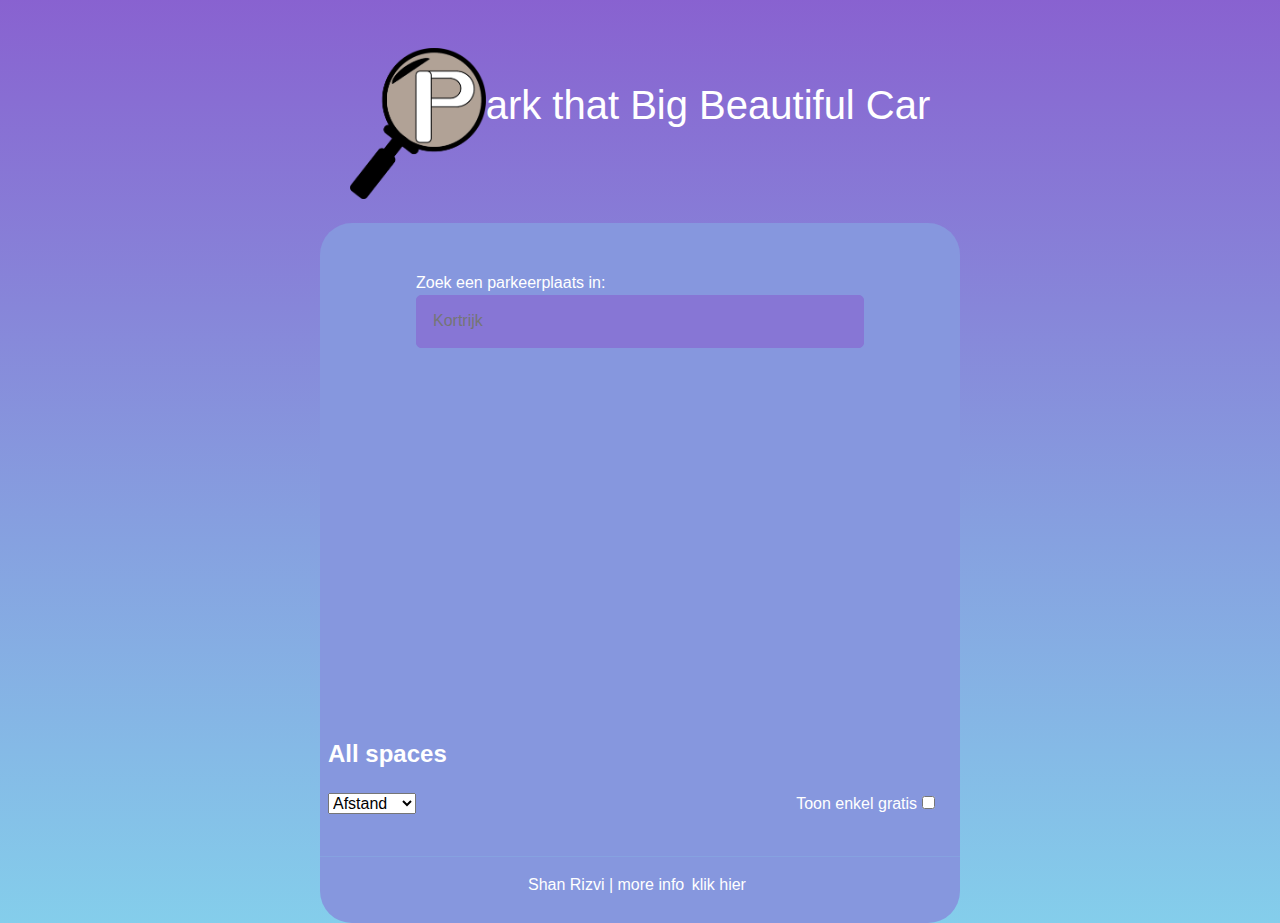
==== index.html @ 3f458598 "first commit" ====
<!doctype html>
<html lang="en">
<head>
    <meta charset="UTF-8">
    <meta name="viewport" content="width=device-width, initial-scale=1.0">
    <meta http-equiv="X-UA-Compatible" content="ie=edge">
    <link rel="stylesheet" href="style/normalize.css">
    <link rel="stylesheet" href="style/style.css">
    <script src='https://api.mapbox.com/mapbox-gl-js/v1.8.0/mapbox-gl.js'></script>
    <link href='https://api.mapbox.com/mapbox-gl-js/v1.8.0/mapbox-gl.css' rel='stylesheet'/>


    <script defer src="script/key.js"></script>
    <script defer src="script/script.js"></script>


    <title>Car ditch assist</title>

</head>
<body>

<section class="o-row o-row-finder">
    <div class="o-container u-max-width">
        <div class="c-title">
            <img class="c-title-logo" src="logo/ParkingLogo.png">
            <h1>
                ark that Big Beautiful Car
                <!-- <span class="c-title-location js-location">Kortrijk</span>-->
            </h1>
        </div>
        <div class="c-card ">
            <form class="c-change-location">
                <label for="location">Zoek een parkeerplaats in: </label>
                <input type="text" name="location" id="location"
                       class="c-change-location--input js-other-location"
                       placeholder="Kortrijk">
                <button type="submit" class="js-change-loc hidden u-hidden">Change location</button>
            </form>

            <div class="c-map-holder">
                <div id="map" class="c-map"></div>
            </div>

            <!--https://codepen.io/chrisgannon/pen/423de2ee86505e3f4956b19fd79664ba-->
            <div class="c-info-bull">
                <h2>All spaces</h2>
            </div>
            <div class="c-parking-holder">

                <div class="c-info-control__select">
                    <label for="order"></label>
                    <select name="order" id="order" class="js-order-button">
                        <option value="distance" selected="selected">Afstand</option>
                        <option value="name">Op naam</option>
                        <option value="tijd">Op tijd</option>
                    </select>
                </div>

                <div class="c-info-control__free-only">
                    <label class="c-label c-label-check" for="showFree">Toon enkel gratis</label>
                    <input type="checkbox" name="showFree" id="showFree" class="js-hide-not-free">
                </div>


                <div class="c-info-list js-park-list">

                </div>
            </div>

            <div class="o-footer">
                <div class="c-footer-content">
                    <p>Shan Rizvi | more info <a href="" class="c-link">klik hier</a> </p>
                </div>
            </div>
        </div>

    </div>
</section>
</body>
</html>
---- style/style.css ----
/*Variables*/
/*todo rename*/

:root {

    /*All colors*/
    --global-color-blue-light:#84CEEBff;
    --global-color-blue: #86A2E0ff;
    --global-color-blue-dark:#8697DEff;
    --global-color-purple-light: #8781D8ff;
    --global-color-purple:#8776D5ff;
    --global-color-purple-dark:#886BD3ff;
    --global-color-purple-dark-x:#8860D0ff;
    --global-color-white: white;

    --global-gradient-purlpe-blue:hsla(197, 72%, 72%, 1);
    

    /*Assigning different colors to different parts */
    --global-background-color: hsla(197, 72%, 72%, 1);
    --global-card-color: var(--global-color-blue-dark);
    --global-card-border-color: var(--global-color-blue);

    --global-info-evenEntry-color: var(--global-color-purple-light);
    --global-info-oddEntry-color: var(--global-color-purple-dark);
    --global-info-border-color: var(--global-color-purple);

    --global-input-background-color: var(--global-color-purple);
    --global-input-border-color: var(--global-input-background-color);
    --global-input-border-hover-color: var(--global-color-purple-dark-x);
    --global-input-text-color: white;

    --global-link-color: var(--sky-blue);
    --global-map-border-color: var(--global-color-purple);
    --global-text-color: white;
    --global-text-highlighted-color: #5DC5C61;



    /*Assigning measurements of margin*/
    --global-baseline: 16px;




    /*Assigning measurements of padding*/

}

/*Generics*/
html {
    font-size: var(--global-baseline);
    line-height: 1.5;
    /*todo check font*/
    font-family: "Inter Web", Helvetica, arial, sans-serif;
    background: hsla(197, 72%, 72%, 1);

    background: linear-gradient(90deg, hsla(197, 72%, 72%, 1) 0%, hsla(261, 54%, 60%, 1) 100%);
    background: -moz-linear-gradient(90deg, hsla(197, 72%, 72%, 1) 0%, hsla(261, 54%, 60%, 1) 100%);
    background: -webkit-linear-gradient(90deg, hsla(197, 72%, 72%, 1) 0%, hsla(261, 54%, 60%, 1) 100%);

    color: var(--global-text-color);
    font-feature-settings: 'zero' 1;
    box-sizing: border-box;
    -webkit-font-smoothing: antialiased;
    -moz-osx-font-smoothing: grayscale;

}

*,
*:before,
*:after {
    box-sizing: inherit;
}


/*
    elements
    ------------------
    Standard HTML elements eg: title
*/

h1 {
    font-size: 2.5rem;
    font-weight: 100;
}

h3 {
    font-size: 1rem;

}

a {
    color: inherit;
    text-decoration: none;
}

/*objects*/
/*todo remove if not used */
.o-row {

}

.o-row-finder {
    padding-top: 2rem;
}

.o-container {
    margin-left: auto;
    margin-right: auto;
    width: 100%;
}

.o-footer {
    margin-top: 1.5em;
    border-top: 0.1rem var(--global-card-border-color) solid;
}


.c-footer-content {
    width: 60%;
    margin-left: auto;
    margin-right: auto;
    padding-bottom: 10px;
}

/*components*/

.c-title {
    display: flex;
    justify-content: center;
    margin-top: 1rem;
}

.c-title-location {
    position: relative;
    font-weight: bold;
    color: var(--global-text-highlighted-color);
}

.c-title-logo {
    max-width: 8.5rem;
}

.c-card {
    background: var(--global-card-color);
    border-radius: 2rem;
    margin-top: 1.5rem;
    padding-top: 3rem;
}

.c-change-location {
    width: 90%;
    margin-left: auto;
    margin-right: auto;
}

.c-change-location--input {
    -webkit-appearance: none;
    -moz-appearance: none;
    appearance: none;

    font-family: inherit;
    color: var(--global-input-text-color);
    background: var(--global-input-background-color);

    /*todo font size en line height*/
    width: 100%;
    border: 1px solid var(--global-input-border-color);
    border-radius: 5px;
    padding: 1rem;
}

.c-change-location--input:active,
.c-change-location--input:focus,
.c-change-location--input:hover {
    border-color: var(--global-input-border-hover-color);
    box-shadow: 0 0 0 1px var(--global-color-purple-dark-x);
}

.c-map-holder {
    width: 97%;
    /*max-width: 35rem;*/
    height: 20rem;
    margin-top: 3rem;
    margin-left: auto;
    margin-right: auto;
}

.c-map {
    position: relative;
    top: 0px;
    bottom: 0px;
    height: 100%;
    max-width: 100%;

    /*todo this doesnt know*/
    border-color: 1px solid var(--global-map-border-color);
}


.c-info-bull{
    margin-left: 0.5rem;
}

.c-parking-holder {
    display: grid;
    grid-template-columns: 61% 39%;
    width: 95%;
    grid-row-gap: 1rem;
    margin-left: 0.5rem;
    margin-right: 0.5rem;
}

.c-parking-info {
    display: block;
    position: relative;
    background-color: var(--global-info-evenEntry-color);
    border: 0.1rem black solid;
    border-bottom: none;
}


.c-parking-info:nth-child(even) {
    background-color: var(--global-info-oddEntry-color);
}

.c-parking-info:last-child {
    border-bottom: 0.1rem black solid;
}

.c-parking-info-extra {
    padding-top: 1rem;
    padding-bottom: 0.5rem;
    margin-bottom: 0.5rem;
    background-color: var(--global-info-oddEntry-color);
    border-top: 0.1rem var(--global-info-border-color) solid;
    border-bottom: 0.1rem black solid;
}


.c-parking-info:nth-child(even) .c-parking-info-extra {
    background-color: var(--global-info-evenEntry-color);
}


.c-parking-info-extra h4,
.c-parking-info-extra p {
    margin-left: 1rem;
}

.c-parking-info-title-con {
    display: grid;
    grid-template-columns: 85% 15%;
    padding-top: 0.5rem;
    padding-bottom: 0.5rem;
}


.c-info-title {
    display: grid;
    grid-template-columns: 60%  25%;
    grid-column-gap: 15%;
    justify-content: space-between;
    margin-left: 0.5rem;

}

.c-parking-info-extra-icon {
    justify-self: center;
    cursor: pointer;
}

.c-parking-info-extra-icon__arrow {
    width: 3rem;
    margin-top: 0.2rem;

}

.c-parking-info-extra-icon__minus {
    width: 20px;
    margin-top: 17px;
    margin-right: 3px;
}


.c-label {

}

.c-label-check {

}


.c-info-control__free-only {
    align-self: end;
}

.c-info-list {
    grid-column-start: 1;
    grid-column-end: five;
}


.c-link {
    margin-top: 16px;
    margin-left: 3px;
    color: var(--global-link-color);

}

/*utilities*/
.u-fade-in {
    transition: opacity 0.25s linear;
    will-change: opacity;
}

.u-faded-out {
    opacity: 0;
}


.u-hidden {
    display: none;
}

.u-max-width {
    max-width: 40rem !important;
}

.u-info {
    color: black;
}


/*media*/

@media (min-width: 413px) {
    .c-parking-holder{
        grid-template-columns: 64% 36% !important;
    }

    .c-info-title{
        grid-template-columns: 40%  25%; !important;
        grid-column-gap: 35%; !important;
    }

    .c-footer-content{
        width: 55%; !important;
    }
}


@media (min-width: 576px) {
    .c-change-location{
        width: 80%;!important;
    }

    .c-parking-holder{
        grid-template-columns: 74% 26% !important;
    }

    .c-info-title{
        grid-template-columns: 50%  25%; !important;
        grid-column-gap: 25%; !important;
    }

    .c-footer-content{
        width: 40%; !important;
    }
}

@media (min-width: 768px) {
    .c-change-location{
        width: 70%;!important;
    }

    .c-parking-holder{
        grid-template-columns: 77% 23% !important;
    }

    .c-info-title{
        grid-template-columns: 70% 20% !important;
        grid-column-gap: 10%; !important;
    }

    .c-footer-content{
        width: 35%; !important;
    }
}

@media (min-width: 992px) {

}

@media (min-width: 1200px) {

}
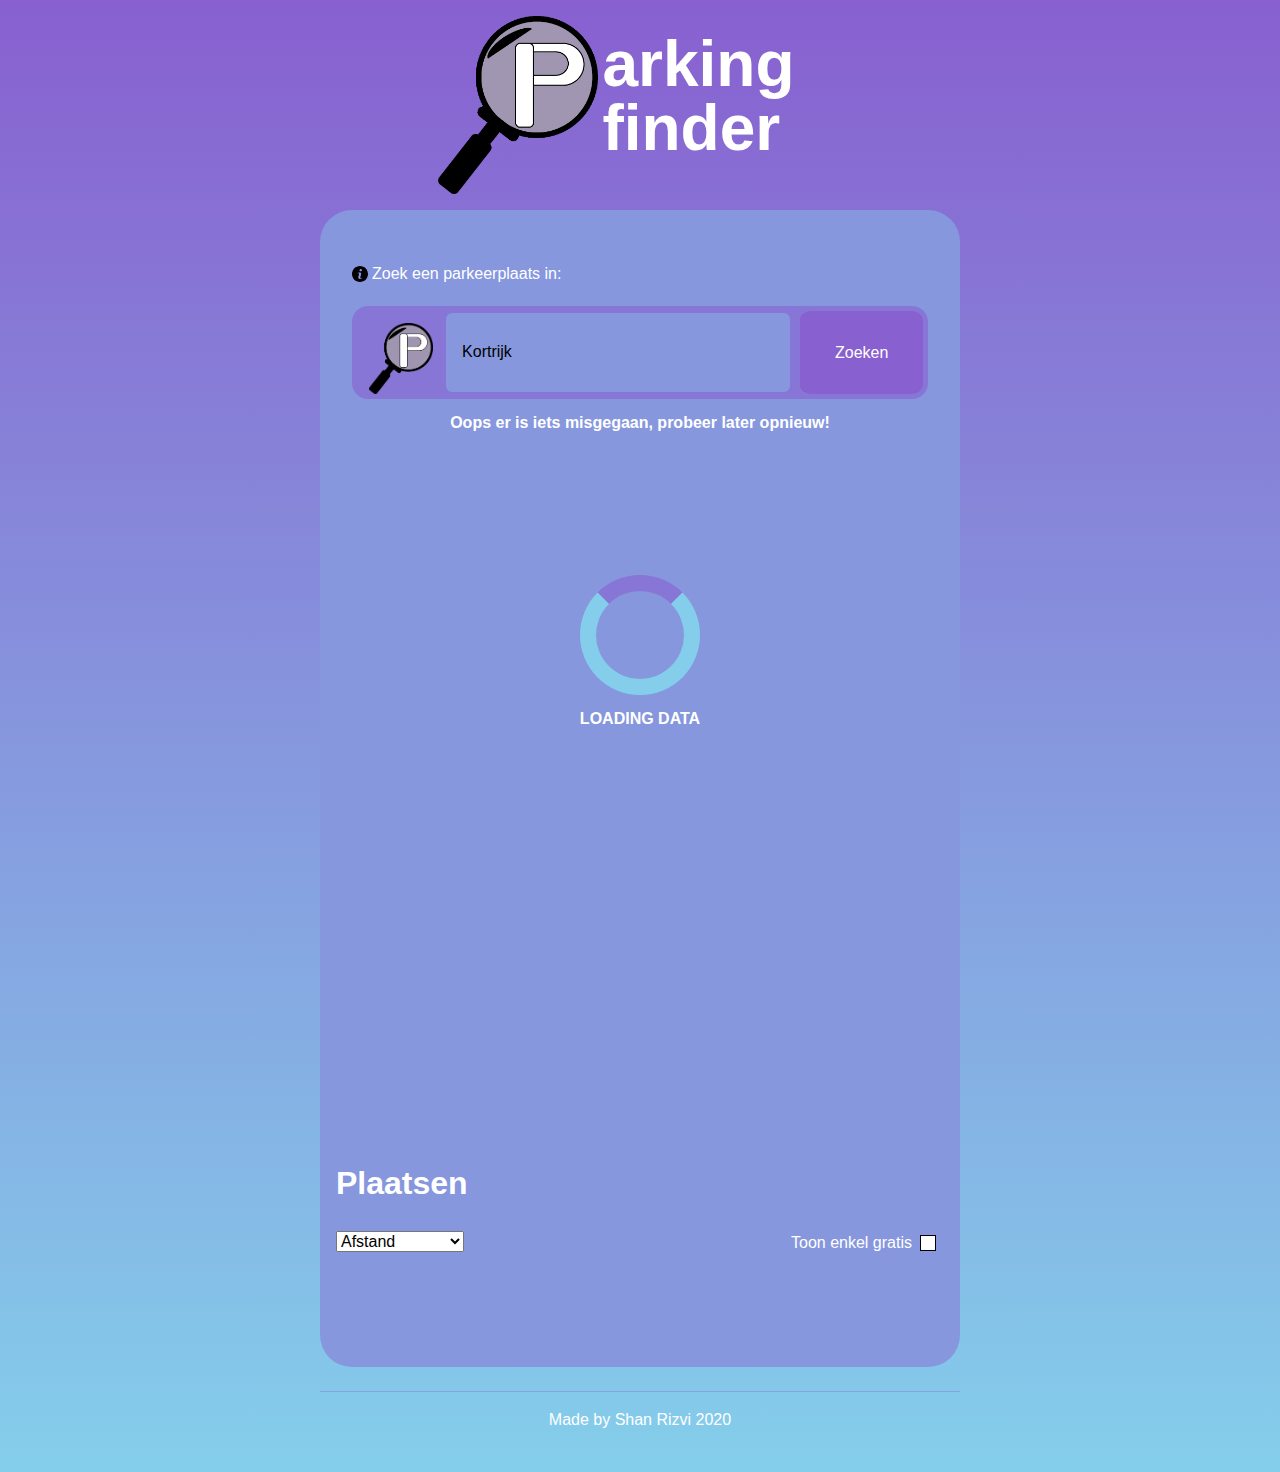
==== commit 2a8390df: "Final commit" ====
--- a/index.html
+++ b/index.html
@@ -3,77 +3,135 @@
 <head>
     <meta charset="UTF-8">
     <meta name="viewport" content="width=device-width, initial-scale=1.0">
+    <title>Parking finder</title>
     <meta http-equiv="X-UA-Compatible" content="ie=edge">
+    <meta name="msapplication-TileColor" content="#8860D0ff">
+    <meta name="theme-color" content="#8860D0ff">
+
+
+    <link rel="apple-touch-icon" sizes="180x180" href="apple-touch-icon.png">
+    <link rel="icon" type="image/png" sizes="32x32" href="favicon-32x32.png">
+    <link rel="icon" type="image/png" sizes="16x16" href="favicon-16x16.png">
+    <link rel="manifest" href="site.webmanifest">
+    <link rel="mask-icon" href="safari-pinned-tab.svg" color="#8860D0ff">
+
     <link rel="stylesheet" href="style/normalize.css">
     <link rel="stylesheet" href="style/style.css">
+
     <script src='https://api.mapbox.com/mapbox-gl-js/v1.8.0/mapbox-gl.js'></script>
     <link href='https://api.mapbox.com/mapbox-gl-js/v1.8.0/mapbox-gl.css' rel='stylesheet'/>
 
+    <script defer src="script/key.js"></script>
+    <script defer src="script/index/script.js"></script>
 
-    <script defer src="script/key.js"></script>
-    <script defer src="script/script.js"></script>
-
-
-    <title>Car ditch assist</title>
 
 </head>
 <body>
 
-<section class="o-row o-row-finder">
+<section class="o-row o-row--lg">
     <div class="o-container u-max-width">
-        <div class="c-title">
-            <img class="c-title-logo" src="logo/ParkingLogo.png">
-            <h1>
-                ark that Big Beautiful Car
-                <!-- <span class="c-title-location js-location">Kortrijk</span>-->
-            </h1>
+        <div class="c-title u-max-width-65">
+            <img class="c-title-logo u-max-width-responsive" src="images/logo/ParkingLogo.png">
+            <h1 class="c-title-text u-size-responsive"> arking finder</h1>
         </div>
-        <div class="c-card ">
-            <form class="c-change-location">
-                <label for="location">Zoek een parkeerplaats in: </label>
-                <input type="text" name="location" id="location"
-                       class="c-change-location--input js-other-location"
-                       placeholder="Kortrijk">
-                <button type="submit" class="js-change-loc hidden u-hidden">Change location</button>
+
+        <div class="c-card">
+            <form class="c-form u-max-width-90 u-padding-top-large">
+                <div class="c-search-label">
+                    <div class="c-tooltip">
+                        <span class="c-tooltip__text">Heden zijn er slechts enkele
+                        steden ondersteund maar naarmate de app evolueert hoe
+                        meer er bij komen!</span>
+                        <img class="c-tooltip__icon" src="images/information-button.svg">
+
+                    </div>
+                    <label for="location">Zoek een parkeerplaats in:</label>
+                </div>
+
+                <div class="c-search">
+                    <form class="c-form">
+                        <div class="c-search-icon">
+                            <img class="c-search-icon__image" src="images/logo/ParkingLogo.png">
+                        </div>
+                        <input type="text" name="location" id="location"
+                               class="c-input c-search-input js-other-location"
+                               placeholder="Kortrijk">
+                        <button class="o-button-reset c-button c-search-button js-change-loc">
+                            Zoeken
+                        </button>
+                    </form>
+
+                </div>
+
             </form>
 
-            <div class="c-map-holder">
+            <div class="u-hidden js_error">
+                <h3 class="c-oops u-text-center">
+                    Oops er is iets misgegaan, probeer later opnieuw!
+                </h3>
+                <h3 class="u-hidden c-error u-text-center js_error_input">
+                    Ongeldige locatie ingegeven! Geef een geldige locatie
+                </h3>
+            </div>
+
+            <div class="js_loader">
+                <div class="c-loader">
+                    <div></div>
+                    <div></div>
+                </div>
+                <h3 class="u-text-center">LOADING DATA</h3>
+            </div>
+
+            <div class="c-map-holder js_map-holder">
                 <div id="map" class="c-map"></div>
             </div>
 
-            <!--https://codepen.io/chrisgannon/pen/423de2ee86505e3f4956b19fd79664ba-->
-            <div class="c-info-bull">
-                <h2>All spaces</h2>
-            </div>
+
             <div class="c-parking-holder">
 
-                <div class="c-info-control__select">
-                    <label for="order"></label>
-                    <select name="order" id="order" class="js-order-button">
-                        <option value="distance" selected="selected">Afstand</option>
-                        <option value="name">Op naam</option>
-                        <option value="tijd">Op tijd</option>
-                    </select>
+                <div class="c-info-header">
+                    <h2 class="u-text-info-size">Plaatsen</h2>
                 </div>
 
-                <div class="c-info-control__free-only">
-                    <label class="c-label c-label-check" for="showFree">Toon enkel gratis</label>
-                    <input type="checkbox" name="showFree" id="showFree" class="js-hide-not-free">
+                <div class="c-info-control">
+                    <div class="c-info-control__order">
+                        <label for="order"></label>
+                        <select name="order" id="order" class="c-select u-max-width-small  js-order-button">
+                            <option value="distance" selected="selected">Afstand</option>
+                            <option value="name">Op naam</option>
+                            <option value="tijd">Op tijd</option>
+                        </select>
+                    </div>
+
+                    <div class="c-info-control__free-only">
+                        <input type="checkbox" name="showFree" id="showFree"
+                               class="o-hide-accessible  c-option c-option--hidden js-hide-not-free">
+                        <label class="c-label  c-custom-option u-margin-right-xxs" for="showFree">
+                            Toon enkel gratis
+                            <span class="c-custom-option__fake-input c-custom-option__fake-input--checkbox">
+                                            <svg class="c-custom-option__symbol" xmlns="http://www.w3.org/2000/svg"
+                                                 viewBox="0 0 9 6.75">
+                                                <path d="M4.75,9.5a1,1,0,0,1-.707-.293l-2.25-2.25A1,1,0,1,1,3.207,5.543L4.75,7.086,8.793,3.043a1,1,0,0,1,1.414,1.414l-4.75,4.75A1,1,0,0,1,4.75,9.5"
+                                                      transform="translate(-1.5 -2.75)"/>
+                                            </svg>
+                                        </span>
+                        </label>
+
+                    </div>
                 </div>
-
 
                 <div class="c-info-list js-park-list">
 
                 </div>
             </div>
 
-            <div class="o-footer">
-                <div class="c-footer-content">
-                    <p>Shan Rizvi | more info <a href="" class="c-link">klik hier</a> </p>
-                </div>
+        </div>
+
+        <div class="c-footer">
+            <div class="c-footer-content">
+                <p class="u-text-center">Made by Shan Rizvi 2020</p>
             </div>
         </div>
-
     </div>
 </section>
 </body>
--- a/style/style.css
+++ b/style/style.css
@@ -1,70 +1,109 @@
 /*Variables*/
-/*todo rename*/
 
 :root {
-
     /*All colors*/
-    --global-color-blue-light:#84CEEBff;
+    --global-color-blue-light: #84CEEBff;
     --global-color-blue: #86A2E0ff;
-    --global-color-blue-dark:#8697DEff;
+    --global-color-blue-dark: #8697DEff;
     --global-color-purple-light: #8781D8ff;
-    --global-color-purple:#8776D5ff;
-    --global-color-purple-dark:#886BD3ff;
-    --global-color-purple-dark-x:#8860D0ff;
+    --global-color-purple: #8776D5ff;
+    --global-color-purple-dark: #886BD3ff;
+    --global-color-purple-dark-x: #8860D0ff;
+
+
     --global-color-white: white;
-
-    --global-gradient-purlpe-blue:hsla(197, 72%, 72%, 1);
-    
+    --global-color-white-dark: grey;
+    --global-color-white-dark-x: black;
+
 
     /*Assigning different colors to different parts */
-    --global-background-color: hsla(197, 72%, 72%, 1);
+    /**Global things**/
+    --global-background-color: linear-gradient(var(--global-color-purple-dark-x), var(--global-color-blue-light));
+    --global-text-color: var(--global-color-white);
+    --global-text-highlight-color: var(--global-color-white-dark-x);
+    --global-link-color: var(--global-color-blue-light);
+
+    /**Card related things**/
     --global-card-color: var(--global-color-blue-dark);
     --global-card-border-color: var(--global-color-blue);
 
-    --global-info-evenEntry-color: var(--global-color-purple-light);
-    --global-info-oddEntry-color: var(--global-color-purple-dark);
-    --global-info-border-color: var(--global-color-purple);
-
+    /**Form and input related things**/
     --global-input-background-color: var(--global-color-purple);
     --global-input-border-color: var(--global-input-background-color);
     --global-input-border-hover-color: var(--global-color-purple-dark-x);
     --global-input-text-color: white;
-
-    --global-link-color: var(--sky-blue);
+    --global-input-placeholder-color: var(--global-color-white-dark-x);
+    --global-fakeInput-background-color: var(--global-color-white);
+
+    /**Map related things**/
     --global-map-border-color: var(--global-color-purple);
-    --global-text-color: white;
-    --global-text-highlighted-color: #5DC5C61;
-
+
+    /**Parking info related things**/
+    --global-info-evenEntry-color: var(--global-color-purple-light);
+    --global-info-oddEntry-color: var(--global-color-purple);
+    --global-info-border-color: var(--global-color-purple);
 
 
     /*Assigning measurements of margin*/
-    --global-baseline: 16px;
-
-
-
-
-    /*Assigning measurements of padding*/
-
-}
-
-/*Generics*/
+    --global-baseline: calc(1rem / 2); /*0.5 rem*/
+    --global-whitespace-xxs: var(--global-baseline); /*0.5 rem*/
+    --global-whitespace-xs: calc(var(--global-baseline) * 2); /*1 rem*/
+    --global-whitespace-sm: calc(var(--global-baseline) * 3); /*1.5 rem*/
+    --global-whitespace-md: calc(var(--global-baseline) * 4); /*2 rem*/
+    --global-whitespace-lg: calc(var(--global-baseline) * 5); /*2.5 rem*/
+    --global-whitespace-xlg: calc(var(--global-baseline) * 6); /*3.0 rem*/
+
+
+    /*font sizes*/
+    --global-h1-font-size: calc(var(--global-baseline) * 7);
+    --global-h2-font-size: calc(var(--global-baseline) * 6);
+    --global-h3-font-size: calc(var(--global-baseline) * 2);
+    --global-hx-font-size: var(--global-h3-font-size);
+
+
+    /*line heights*/
+    --global-h1-line-height: calc(var(--global-baseline) * 9);
+    --global-h2-line-height: calc(var(--global-baseline) * 8);
+    --global-h3-line-height: calc(var(--global-baseline) * 6);
+    --global-hx-line-height: calc(var(--global-baseline) * 5);
+
+    /*Borders*/
+    --global-loader-border: calc(var(--global-baseline) * 2) solid var(--global-color-blue-light);
+    --global-loader-border-top: calc(var(--global-baseline) * 2) solid var(--global-color-purple);
+    /*transitions*/
+
+
+}
+
+/*------------------------------------*\
+#GENERIC
+\*------------------------------------*/
+
 html {
-    font-size: var(--global-baseline);
+
+    font-size: calc(var(--global-baseline) * 2); /** 2*0.5 = 1 rem => 16 px*/
+    font-weight: 400;
     line-height: 1.5;
-    /*todo check font*/
     font-family: "Inter Web", Helvetica, arial, sans-serif;
-    background: hsla(197, 72%, 72%, 1);
-
-    background: linear-gradient(90deg, hsla(197, 72%, 72%, 1) 0%, hsla(261, 54%, 60%, 1) 100%);
-    background: -moz-linear-gradient(90deg, hsla(197, 72%, 72%, 1) 0%, hsla(261, 54%, 60%, 1) 100%);
-    background: -webkit-linear-gradient(90deg, hsla(197, 72%, 72%, 1) 0%, hsla(261, 54%, 60%, 1) 100%);
-
+
+    background: var(--global-background-color);
     color: var(--global-text-color);
+    box-sizing: border-box;
     font-feature-settings: 'zero' 1;
-    box-sizing: border-box;
+
     -webkit-font-smoothing: antialiased;
     -moz-osx-font-smoothing: grayscale;
 
+}
+
+::-moz-selection {
+    color: white;
+    text-shadow: none;
+}
+
+::selection {
+    color: white;
+    text-shadow: none;
 }
 
 *,
@@ -74,35 +113,152 @@
 }
 
 
-/*
-    elements
-    ------------------
-    Standard HTML elements eg: title
-*/
+img {
+    max-width: 100%;
+    vertical-align: top;
+}
+
+
+h1,
+h2,
+h3 {
+    font-weight: 600;
+    margin: 0;
+}
 
 h1 {
-    font-size: 2.5rem;
-    font-weight: 100;
+    font-size: var(--global-h1-font-size);
+    line-height: var(--global-h1-line-height);
+}
+
+h2 {
+    font-size: var(--global-h2-font-size);
+    line-height: var(--global-h2-line-height);
 }
 
 h3 {
-    font-size: 1rem;
-
+    font-size: var(--global-h3-font-size);
+    line-height: var(--global-h3-line-height);
+}
+
+h4,
+h5,
+h6 {
+    font-size: var(--global-hx-font-size);
+    line-height: var(--global-hx-line-height);
+    font-weight: 600;
+    margin: 0;
+}
+
+p,
+ol,
+ul,
+dl,
+table,
+address,
+figure {
+    margin: 0 0 var(--global-whitespace-sm);
+}
+
+ul,
+ol {
+    padding-left: var(--global-whitespace-sm);
+}
+
+li ul,
+li ol {
+    margin-bottom: 0;
+}
+
+blockquote {
+    font-style: normal;
+    font-size: var(--global-whitespace-sm);
+    line-height: var(--global-whitespace-md);
+    margin: 0 0 var(--global-whitespace-sm);
+}
+
+blockquote * {
+    font-size: inherit;
+    line-height: inherit;
+}
+
+figcaption {
+    font-weight: 400;
+    font-size: var(--global-whitespace-xxs);
+    line-height: var(--global-whitespace-xs);
+    margin-top: var(--global-whitespace-xxs);
+}
+
+hr {
+    border: 0;
+    background: LightGrey;
+    margin: 0 0 var(--global-whitespace-sm);
 }
 
 a {
-    color: inherit;
-    text-decoration: none;
-}
-
-/*objects*/
-/*todo remove if not used */
+    color: var(--global-link-color);
+    outline-color: var(--global-link-color);
+    outline-width: medium;
+}
+
+a:visited,
+a:active {
+    color: var(--global-link-color);
+}
+
+a:hover,
+a:focus {
+    color: var(--global-link-color);
+}
+
+label,
+input {
+    display: block;
+}
+
+select {
+    width: 100%;
+}
+
+input:disabled {
+    cursor: not-allowed;
+}
+
+input,
+input:focus,
+input:active,
+input:hover {
+    border: none;
+    box-shadow: none;
+}
+
+
+/*------------------------------------*\
+#OBJECTS
+\*------------------------------------*/
+
+
 .o-row {
-
+    position: relative;
+    padding: var(--global-whitespace-xs) var(--global-whitespace-sm) 0;
+}
+
+.o-row-input {
+    min-height: 50vh;
+    display: -webkit-flex;
+    display: -ms-flex;
+    display: flex;
+    -ms-align-items: center;
+    align-items: center;
+}
+
+.o-row--lg {
+    padding-top: var(--global-whitespace-xs);
+    padding-bottom: var(--global-whitespace-xs);
 }
 
 .o-row-finder {
-    padding-top: 2rem;
+    padding-top: var(--global-whitespace-md);
 }
 
 .o-container {
@@ -111,115 +267,381 @@
     width: 100%;
 }
 
-.o-footer {
-    margin-top: 1.5em;
-    border-top: 0.1rem var(--global-card-border-color) solid;
-}
-
-
-.c-footer-content {
-    width: 60%;
-    margin-left: auto;
-    margin-right: auto;
-    padding-bottom: 10px;
-}
-
-/*components*/
+
+/**
+    Reset components
+**/
+
+.o-list {
+    list-style: none;
+    padding: 0;
+}
+
+
+.o-button-reset {
+    border: none;
+    margin: 0;
+    padding: 0;
+    width: auto;
+    overflow: visible;
+    background: transparent;
+    color: inherit;
+    font: inherit;
+    line-height: normal;
+    -webkit-font-smoothing: inherit;
+    -moz-osx-font-smoothing: inherit;
+    -webkit-appearance: none;
+}
+
+
+.o-hide-accessible {
+    position: absolute;
+    width: 1px;
+    height: 1px;
+    padding: 0;
+    margin: -1px;
+    overflow: hidden;
+    clip: rect(0, 0, 0, 0);
+    border: 0;
+}
+
+
+/*------------------------------------*\
+#COMPONENTS
+\*------------------------------------*/
+
+
+/*Title components*/
+
 
 .c-title {
     display: flex;
-    justify-content: center;
-    margin-top: 1rem;
-}
-
-.c-title-location {
-    position: relative;
-    font-weight: bold;
-    color: var(--global-text-highlighted-color);
+    justify-self: center;
+    align-self: center;
+    width: 75%;
+    margin-right: auto;
+    margin-left: auto;
+    margin-bottom: 1rem;
 }
 
 .c-title-logo {
-    max-width: 8.5rem;
-}
+    max-width: calc(var(--global-baseline) * 15);
+
+}
+
+.c-title-text {
+    font-size: calc(var(--global-hx-font-size) * 2);
+    line-height: var(--global-hx-line-height);
+    margin-left: calc(var(--global-baseline) / 2);
+    padding-top: 1rem;
+}
+
+
+.c-coming {
+    width: 76%;
+    margin: auto;
+    padding-top: 1.5rem;
+
+}
+
+.c-coming__title {
+    margin-bottom: var(--global-whitespace-xs);
+}
+
+.c-coming__message {
+
+}
+
+/*Card components*/
 
 .c-card {
     background: var(--global-card-color);
+    border-radius: var(--global-whitespace-md);
+    margin: 0 auto var(--global-whitespace-xs);
+    padding-bottom: calc(var(--global-baseline) * 10);
+}
+
+
+.c-footer {
+    margin-top: var(--global-whitespace-sm);
+    border-top: 0.1rem var(--global-card-border-color) solid;
+}
+
+.c-footer-content {
+    width: 13rem;
+    margin-top: var(--global-whitespace-xs);
+    margin-left: auto;
+    margin-right: auto;
+}
+
+
+/*everything related to forms and input, selects and buttons*/
+
+/**Forms**/
+.c-form {
+    width: 85%;
+    margin-left: auto;
+    margin-right: auto;
+
+}
+
+.c-error {
+    color: red;
+    margin-top: var(--global-whitespace-xxs);
+}
+
+.u-padding-top-large {
+    padding-top: var(--global-whitespace-xlg);
+}
+
+.c-label {
+    margin-bottom: 0.5rem;
+
+}
+
+.c-input {
+    width: 100%;
+}
+
+.c-input::placeholder {
+    color: var(--global-input-placeholder-color);
+}
+
+
+.c-button {
+
+}
+
+.c-button__page {
+    width: 100%;
+    margin-bottom: var(--global-whitespace-sm);
+    background: var(--global-color-blue-light);
+    height: 2rem;
     border-radius: 2rem;
-    margin-top: 1.5rem;
-    padding-top: 3rem;
-}
-
-.c-change-location {
-    width: 90%;
+}
+
+
+.c-select {
+    display: block;
+    position: relative;
+}
+
+.c-search {
+    margin-top: var(--global-whitespace-xs);
+    display: grid;
+    grid-template-columns: 1fr 4fr 1.5fr;
+    border: 5px solid var(--global-input-border-color);
+    background: var(--global-input-background-color);
+    border-radius: 1rem;
+    overflow: hidden;
+}
+
+.c-search-label {
+    display: flex;
+    align-items: center;
+    justify-content: flex-start;
+}
+
+
+.c-tooltip:hover .c-tooltip__text {
+    visibility: visible;
+}
+
+.c-search-icon {
+    padding-left: calc(3rem / 4); /*.75 rem*/
+}
+
+.c-search-icon__image {
+    margin-top: .75rem;
+    width: 85%;
     margin-left: auto;
     margin-right: auto;
-}
-
-.c-change-location--input {
-    -webkit-appearance: none;
-    -moz-appearance: none;
-    appearance: none;
-
-    font-family: inherit;
-    color: var(--global-input-text-color);
-    background: var(--global-input-background-color);
-
-    /*todo font size en line height*/
-    width: 100%;
-    border: 1px solid var(--global-input-border-color);
-    border-radius: 5px;
-    padding: 1rem;
-}
-
-.c-change-location--input:active,
-.c-change-location--input:focus,
-.c-change-location--input:hover {
-    border-color: var(--global-input-border-hover-color);
-    box-shadow: 0 0 0 1px var(--global-color-purple-dark-x);
-}
+
+}
+
+.c-search-input {
+    border-radius: var(--global-baseline);
+    padding: var(--global-whitespace-xs);
+    border: 2px solid var(--global-input-border-color);
+    background-color: var(--global-card-color);
+
+}
+
+.c-search .c-search-input:hover {
+    border: 1px solid var(--global-color-purple-dark);
+}
+
+.c-search .c-search-input:focus,
+.c-search .c-search-input:active {
+    border: 2px solid var(--global-card-color);
+}
+
+.c-search .c-search-button {
+    margin-left: var(--global-baseline);
+    padding: var(--global-whitespace-xxs);
+    border: 1px solid var(--global-color-purple-dark-x);
+    background-color: var(--global-color-purple-dark-x);
+    border-radius: 10%;
+
+}
+
+.c-search .c-search-button:hover {
+    border: 1px solid var(--global-color-purple-dark);
+    background-color: var(--global-color-purple-dark);
+}
+
+
+.c-custom-option {
+    --custom-option__symbol-fill: var(--global-color-purple-dark);
+    --custom-option-transition: 0.1s ease-out;
+
+    display: flex;
+    align-items: center;
+    justify-content: space-between;
+}
+
+.c-custom-option__fake-input {
+    --custom-input-side: calc(var(--global-baseline) * 2);
+
+    display: flex;
+    align-items: center;
+    justify-content: center;
+    width: var(--custom-input-side);
+    height: var(--custom-input-side);
+    margin-left: var(--global-whitespace-xxs);
+    background: var(--global-fakeInput-background-color);
+    border: 1px solid black;
+    transition: all var(--custom-option-transition);
+}
+
+
+.c-custom-option__symbol {
+    display: block;
+    opacity: 0; /* Hide the symbol initially */
+    transform: scale(.5);
+    transition: transform var(--custom-option-transition), opacity var(--custom-option-transition);
+}
+
+.c-custom-option__fake-input--checkbox .c-custom-option__symbol {
+    width: calc(var(--global-baseline) * 2);
+    height: var(--global-baseline);
+    fill: var(--custom-option__symbol-fill);
+}
+
+.c-option--hidden:checked + .c-custom-option .c-custom-option__symbol {
+    opacity: 1; /* Show the symbol when the invisible checkbox/radio button is checked */
+    transform: scale(1);
+}
+
+/*Tooltip components*/
+.c-tooltip {
+    margin-top: var(--global-whitespace-xxs);
+    margin-right: calc(var(--global-whitespace-xxs) / 2);
+}
+
+.c-tooltip__icon {
+    width: calc(var(--global-baseline) * 2);
+}
+
+.c-tooltip__text {
+    visibility: hidden;
+    width: 45%;
+    background-color: var(--global-color-white-dark-x);
+    color: var(--global-color-white);
+    text-align: center;
+    padding: var(--global-whitespace-xxs) 0;
+    border-radius: var(--global-whitespace-xxs);
+    position: absolute;
+    z-index: 1;
+}
+
+
+/*Map components*/
+
 
 .c-map-holder {
     width: 97%;
     /*max-width: 35rem;*/
-    height: 20rem;
-    margin-top: 3rem;
+    height: calc(var(--global-baseline) * 40);
+    margin-top: var(--global-whitespace-xlg);
     margin-left: auto;
     margin-right: auto;
 }
 
 .c-map {
     position: relative;
-    top: 0px;
-    bottom: 0px;
+    top: 0;
+    bottom: 0;
     height: 100%;
     max-width: 100%;
-
-    /*todo this doesnt know*/
-    border-color: 1px solid var(--global-map-border-color);
-}
-
-
-.c-info-bull{
-    margin-left: 0.5rem;
-}
-
+}
+
+/*loader components */
+.c-loader {
+    margin-left: auto;
+    margin-right: auto;
+    margin-top: calc(var(--global-baseline) * 16);
+    border: var(--global-loader-border); /* Light grey */
+    border-top: var(--global-loader-border-top); /* Blue */
+    border-radius: 50%;
+    width: calc(var(--global-baseline) * 15);
+    height: calc(var(--global-baseline) * 15);;
+    animation: spin 2s linear infinite;
+}
+
+@keyframes spin {
+    0% {
+        transform: rotate(0deg);
+    }
+    100% {
+        transform: rotate(360deg);
+    }
+}
+
+
+/**Parking spots info components**/
 .c-parking-holder {
+    width: 95%;
+    margin-left: auto;
+    margin-right: auto;
+}
+
+.c-info-header {
+    margin-top: var(--global-whitespace-lg);
+    margin-bottom: var(--global-whitespace-xs);
+}
+
+
+.c-info-control {
     display: grid;
-    grid-template-columns: 61% 39%;
-    width: 95%;
-    grid-row-gap: 1rem;
-    margin-left: 0.5rem;
-    margin-right: 0.5rem;
+    grid-template-columns: 1fr 1fr;
+    margin-bottom: var(--global-whitespace-sm);
+}
+
+.c-info-control__order {
+    width: 75%;
+}
+
+
+.c-info-control__free-only {
+    justify-self: end;
+    display: flex;
+    align-self: center;
+    justify-content: center;
+}
+
+.c-info-list {
+
 }
 
 .c-parking-info {
-    display: block;
-    position: relative;
-    background-color: var(--global-info-evenEntry-color);
     border: 0.1rem black solid;
     border-bottom: none;
 }
 
+.c-parking-info:nth-child(odd) {
+    background-color: var(--global-info-evenEntry-color);
+}
 
 .c-parking-info:nth-child(even) {
     background-color: var(--global-info-oddEntry-color);
@@ -229,42 +651,50 @@
     border-bottom: 0.1rem black solid;
 }
 
-.c-parking-info-extra {
-    padding-top: 1rem;
-    padding-bottom: 0.5rem;
-    margin-bottom: 0.5rem;
-    background-color: var(--global-info-oddEntry-color);
-    border-top: 0.1rem var(--global-info-border-color) solid;
-    border-bottom: 0.1rem black solid;
-}
-
-
-.c-parking-info:nth-child(even) .c-parking-info-extra {
-    background-color: var(--global-info-evenEntry-color);
-}
-
-
-.c-parking-info-extra h4,
-.c-parking-info-extra p {
-    margin-left: 1rem;
-}
 
 .c-parking-info-title-con {
     display: grid;
     grid-template-columns: 85% 15%;
-    padding-top: 0.5rem;
-    padding-bottom: 0.5rem;
-}
-
+    line-height: 1rem;
+    justify-content: center;
+    margin-left: var(--global-whitespace-xxs);
+    padding-top: var(--global-whitespace-xxs);
+    padding-bottom: var(--global-whitespace-xs);
+}
+
+
+.c-parking-info-extra {
+    font-size: var(--global-hx-font-size);
+    padding-top: var(--global-whitespace-xs);
+    padding-bottom: var(--global-whitespace-xxs);
+    margin-bottom: var(--global-whitespace-xxs);
+    background-color: var(--global-info-oddEntry-color);
+    border-top: 1px var(--global-info-border-color) solid;
+    border-bottom: 1px black solid;
+}
+
+
+.c-parking-info:nth-child(even) .c-parking-info-extra {
+    background-color: var(--global-info-evenEntry-color);
+}
+
+
+.c-parking-info-extra h4,
+.c-parking-info-extra p {
+    margin-left: var(--global-whitespace-xs);
+    color: var(--global-color-white-dark-x);
+    font-weight: 400;
+}
+
+.u-info-tag {
+    color: var(--global-color-white);
+}
 
 .c-info-title {
     display: grid;
-    grid-template-columns: 60%  25%;
-    grid-column-gap: 15%;
-    justify-content: space-between;
-    margin-left: 0.5rem;
-
-}
+    grid-template-columns: 1fr;
+}
+
 
 .c-parking-info-extra-icon {
     justify-self: center;
@@ -272,45 +702,166 @@
 }
 
 .c-parking-info-extra-icon__arrow {
-    width: 3rem;
-    margin-top: 0.2rem;
+    width: var(--global-whitespace-xlg);
 
 }
 
 .c-parking-info-extra-icon__minus {
-    width: 20px;
-    margin-top: 17px;
-    margin-right: 3px;
-}
-
-
-.c-label {
-
-}
-
-.c-label-check {
-
-}
-
-
-.c-info-control__free-only {
+    width: calc(var(--global-baseline) * 2);
+    margin-top: calc(var(--global-baseline) * 2);
+}
+
+.c-link {
+    margin-top: var(--global-whitespace-xs);
+    color: var(--global-link-color);
+
+}
+
+
+/***LANDING PAGE ***/
+/**Mockup related things**/
+
+
+.c-mockup {
+    max-width: 90%;
+    margin-left: auto;
+    margin-right: auto;
+}
+
+.c-mockup--title {
+    width: 85%;
+    margin-left: auto;
+    margin-right: auto;
+    font-size: 1rem;
+    line-height: 2rem;
+    margin-bottom: 1rem;
+}
+
+
+/**Info + feature list**/
+.c-features {
+    max-width: 15rem ;
+    margin-right: auto;
+    margin-left: auto;
+    margin-top: 2rem;
+}
+
+.c-list {
+    margin-top: var(--global-whitespace-xxs);
+}
+
+.c-list-item {
+    display: flex;
+    align-items: center;
+    margin-bottom: var(--global-whitespace-xs);
+}
+
+.c-list-item__option {
+    line-height: var(--global-baseline);
+}
+
+.c-list-item__icon {
+    width: var(--global-whitespace-sm);
+    margin-right: var(--global-whitespace-xs);
+}
+
+/**Modal related things**/
+
+
+.c-modal-container {
+    padding-top: var(--global-whitespace-xs);
+}
+
+.c-modal {
+    display: none;
+    position: fixed;
+    z-index: 1;
+    padding-top: calc(var(--global-baseline) * 20);
+    left: 0;
+    top: 0;
+    width: 100%;
+    height: 100%;
+    overflow: auto;
+}
+
+.c-modal-content {
+    border-radius: calc(var(--global-baseline) * 2);
+    background: var(--global-color-purple-dark-x);
+    padding-bottom: var(--global-whitespace-xs);
+    border: 1px solid black;
+    width: 90%;
+    margin: auto;
+}
+
+
+.c-modal__close {
+    color: black;
+    float: right;
+    font-size: var(--global-whitespace-xs);
+    font-weight: bold;
+    margin-top: 0.5rem;
+    margin-right: 1rem;
+}
+
+.c-modal__close:hover {
+    cursor: pointer;
+}
+
+.u-grid-align-right {
+    display: grid;
+    grid-template-columns: 1fr;
+}
+
+.c-subscribe {
+    margin-top: var(--global-whitespace-sm);
+}
+
+.c-modal__input {
+    border-radius: 0.5rem;
+    height: 2rem;
+    padding: 0.5rem;
+
+}
+
+.c-modal__input:hover {
+    border: 2px solid var(--global-color-purple-dark-x);
+}
+
+.c-modal__button {
     align-self: end;
-}
-
-.c-info-list {
-    grid-column-start: 1;
-    grid-column-end: five;
-}
-
-
-.c-link {
-    margin-top: 16px;
-    margin-left: 3px;
-    color: var(--global-link-color);
-
-}
-
-/*utilities*/
+    width: 35%;
+    height: var(--global-whitespace-lg);
+    margin-top: 1rem;
+    margin-right: 0;
+    margin-left: auto;
+    border: 1px solid var(--global-color-purple);
+    background-color: var(--global-color-purple);
+    border-radius: 0.5rem;
+
+
+}
+
+.c-modal__button:hover,
+.c-modal__button:focus {
+    border: 2px solid var(--global-color-purple-dark-x);
+}
+
+.c-modal__button:active {
+    background-color: var(--global-color-purple-light);
+    border: 2px solid var(--global-color-purple-dark-x);
+}
+
+
+/*------------------------------------*\
+#UTILITIES
+\*------------------------------------*/
+
+
+.u-text-info-size {
+    font-size: calc(var(--global-hx-font-size) * 2);
+    font-weight: 600;
+}
+
 .u-fade-in {
     transition: opacity 0.25s linear;
     will-change: opacity;
@@ -329,64 +880,132 @@
     max-width: 40rem !important;
 }
 
+.u-max-width-small {
+    max-width: 8rem;
+}
+
 .u-info {
     color: black;
 }
 
-
-/*media*/
-
-@media (min-width: 413px) {
-    .c-parking-holder{
-        grid-template-columns: 64% 36% !important;
-    }
-
-    .c-info-title{
-        grid-template-columns: 40%  25%; !important;
-        grid-column-gap: 35%; !important;
-    }
-
-    .c-footer-content{
-        width: 55%; !important;
-    }
-}
+.u-max-width-image {
+    max-width: 5.5rem;
+}
+
+
+.u-flex-center {
+    justify-content: center;
+}
+
+.u-image-size {
+    width: 100%;
+}
+
+
+.u-max-height {
+    min-height: 100%;
+}
+
+
+.u-text-center {
+    text-align: center;
+}
+
+
+.u-landing-flex-center {
+    justify-content: center;
+}
+
+
+.u-margin-left-xxxs {
+    margin-left: calc(var(--global-whitespace-xxs) / 2) !important;
+}
+
+.u-margin-right-xxs {
+    margin-right: var(--global-whitespace-xxs) !important;
+}
+
+
+.u-show-desktop {
+    display: none;
+}
+
+.u-show-mobile {
+    display: block;
+}
+
+
+.u-max-width-90 {
+    width: 90%;
+}
+
+.u-max-width-95 {
+    width: 95% !important;
+}
+
+
+.u-max-width-70 {
+    width: 70% !important;
+}
+
+/*------------------------------------*\
+#MEDIA
+\*------------------------------------*/
 
 
 @media (min-width: 576px) {
-    .c-change-location{
-        width: 80%;!important;
-    }
-
-    .c-parking-holder{
-        grid-template-columns: 74% 26% !important;
-    }
-
-    .c-info-title{
-        grid-template-columns: 50%  25%; !important;
-        grid-column-gap: 25%; !important;
-    }
-
-    .c-footer-content{
-        width: 40%; !important;
+
+    .u-max-width-responsive {
+        max-width: 10rem !important;
+    }
+
+    .u-size-responsive {
+        font-size: 4rem !important;
+        line-height: 4rem;
+
+    }
+
+
+    .c-mockup{
+        width: 65% !important;
+    }
+
+    .c-modal-content{
+        width: 30rem;
     }
 }
 
 @media (min-width: 768px) {
-    .c-change-location{
-        width: 70%;!important;
-    }
-
-    .c-parking-holder{
-        grid-template-columns: 77% 23% !important;
-    }
-
-    .c-info-title{
-        grid-template-columns: 70% 20% !important;
-        grid-column-gap: 10%; !important;
-    }
-
-    .c-footer-content{
-        width: 35%; !important;
+
+    .c-info-title {
+        grid-template-columns: 70%  30% !important;
+        grid-column-gap: 10% !important;
+    }
+
+    .u-max-width-65 {
+        width: 63% !important;
+    }
+
+
+    .u-grid-span-2 {
+        display: grid;
+        justify-content: center;
+        align-items: center;
+        grid-template-columns: repeat(2, 1fr);
+        grid-row-gap: var(--global-whitespace-xlg);
+    }
+
+    .c-features{
+        margin-top: 0;
+    }
+
+    .u-grid-full-row {
+        grid-column-start: 1;
+        grid-column-end: 4;
+    }
+
+    .c-modal-content{
+        width: 40rem;
     }
 }
 
@@ -396,4 +1015,77 @@
 
 @media (min-width: 1200px) {
 
-}+}
+
+
+@media print {
+    *,
+    *:before,
+    *:after {
+        background: transparent !important;
+        color: #000 !important;
+        /* Black prints faster:
+        http://www.sanbeiji.com/archives/953 */
+        box-shadow: none !important;
+        text-shadow: none !important;
+    }
+
+    a,
+    a:visited {
+        text-decoration: underline;
+    }
+
+    a[href]:after {
+        content: " (" attr(href) ")";
+    }
+
+    abbr[title]:after {
+        content: " (" attr(title) ")";
+    }
+
+    /*
+    * Don't show links that are fragment identifiers,
+    * or use the `javascript:` pseudo protocol
+    */
+    a[href^="#"]:after,
+    a[href^="javascript:"]:after {
+        content: "";
+    }
+
+    pre {
+        white-space: pre-wrap !important;
+    }
+
+    pre,
+    blockquote {
+        border: 1px solid #999;
+        page-break-inside: avoid;
+    }
+
+    /*
+    * Printing Tables:
+    * http://css-discuss.incutio.com/wiki/Printing_Tables
+    */
+    thead {
+        display: table-header-group;
+    }
+
+    tr,
+    img {
+        page-break-inside: avoid;
+    }
+
+    p,
+    h2,
+    h3 {
+        orphans: 3;
+        widows: 3;
+    }
+
+    h2,
+    h3 {
+        page-break-after: avoid;
+    }
+}
+
+
